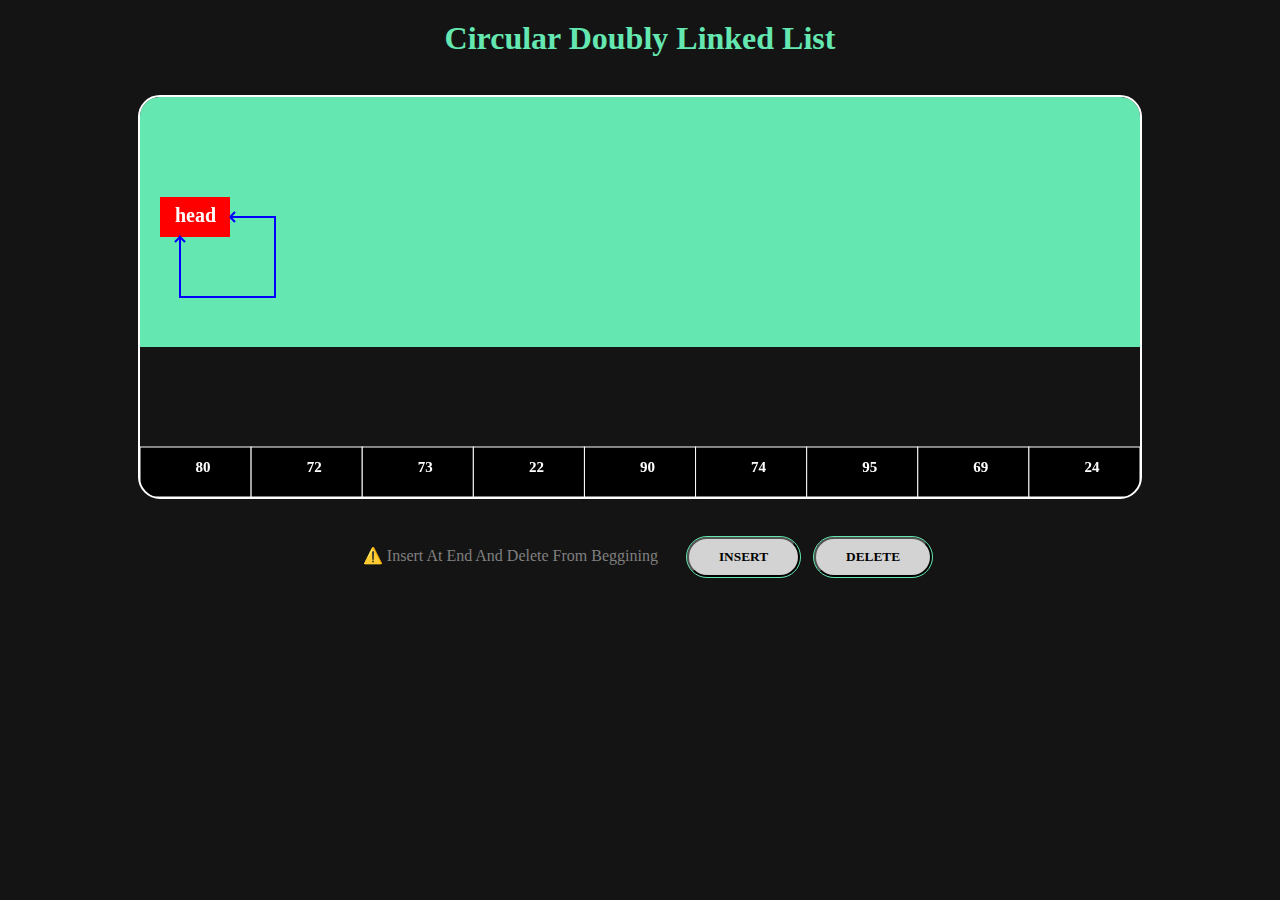
==== pages/linked_list/circular_doubly.html @ 51feff69 "Updated Codebase" ====
<!DOCTYPE html>
<html>
<head>
	<title>Circular Doubly Linked List</title>
	<meta charset="utf-8">
    <meta name="viewport" content="width=device-width, initial-scale=1, shrink-to-fit=no">
	<link rel="stylesheet" href="/css/linkedlists/circular_doubly.css">
</head>
<body>
	<h1 class="heading">Circular Doubly Linked List</h1>
	<canvas class='grid' id="canvas" width="1000" height="400">
		
	</canvas>
	<div class="arr__controllers">
		<div>
			<span>⚠️ Insert At End And Delete From Beggining</span>
			<button class="arr__insert">Insert</button>
			<button class="arr__delete">Delete</button>
		</div>		
	</div>
	<script src="/js/linkedlists/circular_doubly.js" crossorigin="anonymous"></script>
</body>
</html>
---- css/linkedlists/circular_doubly.css ----
:root {
	--myGreen: #64e7b0;
}

html, * {
    box-sizing: border-box;
    font-family: poppins;
    margin: 0;
    padding: 0;
}


html {
    background: rgb(20, 20, 20);
    overflow: auto; 
}

body {
    text-align: center;
}

.heading {
    color: var(--myGreen);
    text-align: center; 
    margin-top: 20px;   
    margin-bottom: 20px;
}

.grid {
    width: 1000px;
    position: relative;
    height: 400px;
    margin: 40px auto;
    display: flex;
    flex-wrap: wrap;
    border-radius: 20px;
    outline: 2px solid white;
}

p:nth-child(1) {
    padding: 20px;
    text-align: center;
    font-weight: bolder;
    font-size: 25px;
    text-transform: uppercase;
    color: gray;
}

.controllers > button {
    padding: 10px 20px;
    margin-top: 10px;
}

.insert__details {
    display: flex;
    justify-content: center;
    align-self: center;
    padding: 20px;
}
.insert__details > * {
    padding: 10px;
}

.insert__details label {
    font-weight: bold;
    color: red;
}

.insert__submit > button, .insert__details input, .delete__submit > button {
    padding: 10px;
}

.arr__insert, .arr__delete {
    padding: 10px 30px;
    border-radius: 20px;
    font-weight: bolder;
    outline: 1px solid var(--myGreen);
    background-color: lightgrey;
    margin-right: 5px;
    margin-left: 5px;
    cursor: pointer;
    text-transform: uppercase;
}

span {
    color: gray;
    padding: 10px 20px;
    background: transparent;    
}
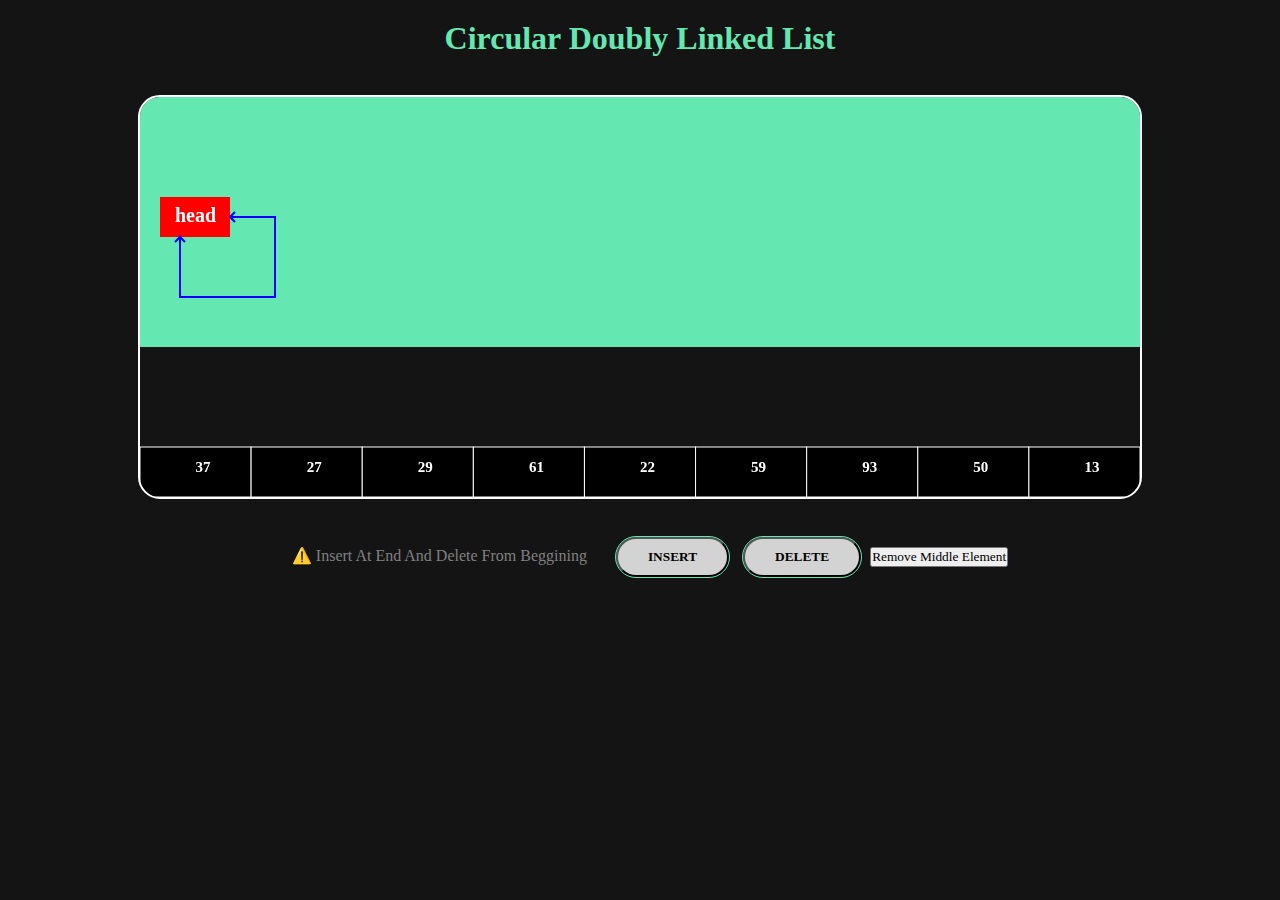
==== commit 46629134: "Update circular_doubly.html" ====
--- a/pages/linked_list/circular_doubly.html
+++ b/pages/linked_list/circular_doubly.html
@@ -16,6 +16,8 @@
 			<span>⚠️ Insert At End And Delete From Beggining</span>
 			<button class="arr__insert">Insert</button>
 			<button class="arr__delete">Delete</button>
+			<button class="arr__remove-middle">Remove Middle Element</button>
+			
 		</div>		
 	</div>
 	<script src="/js/linkedlists/circular_doubly.js" crossorigin="anonymous"></script>
